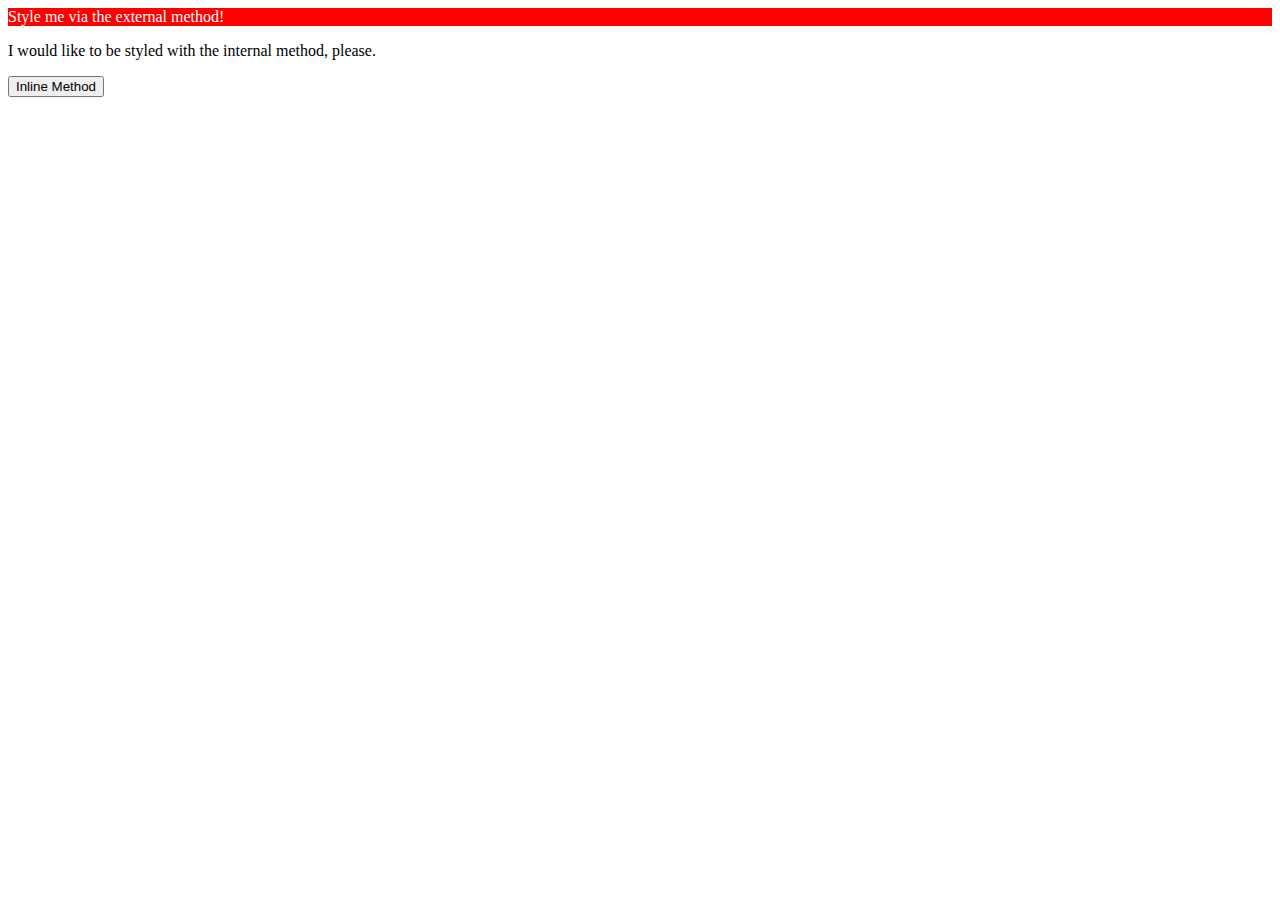
==== foundations/01-css-methods/index.html @ aefc69e2 "Create and link stylesheet" ====
<!DOCTYPE html>
<html lang="en">
  <head>
    <meta charset="UTF-8">
    <meta http-equiv="X-UA-Compatible" content="IE=edge">
    <meta name="viewport" content="width=device-width, initial-scale=1.0">
    <link rel="stylesheet" href="styles.css">
    <title>Methods for Adding CSS</title>
  </head>
  <body>
    <div>Style me via the external method!</div>
    <p>I would like to be styled with the internal method, please.</p>
    <button>Inline Method</button>
  </body>
</html>
---- foundations/01-css-methods/styles.css ----
div {
    color: white;
    background-color: red;
}
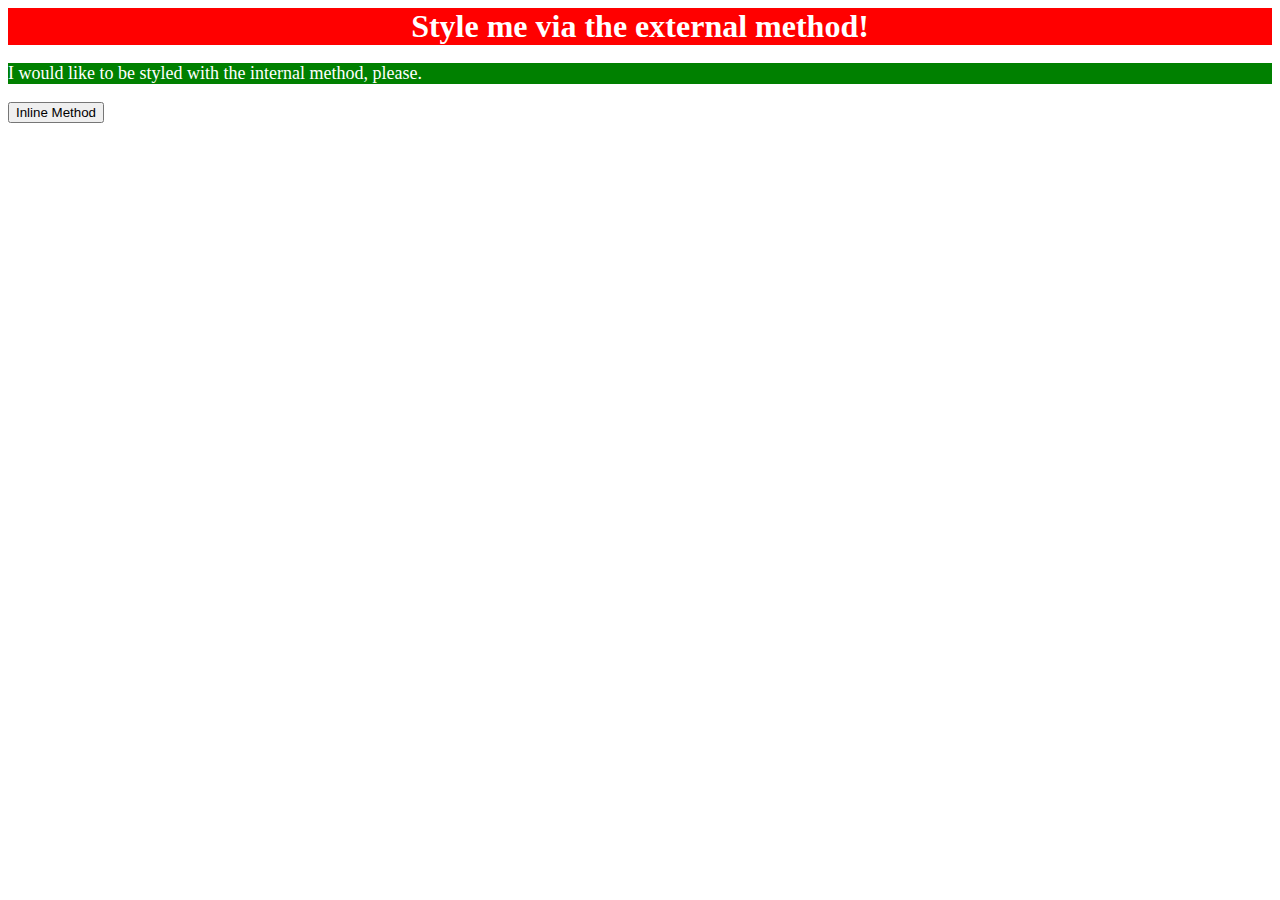
==== commit 92061bfd: "Add font size and colors" ====
--- a/foundations/01-css-methods/index.html
+++ b/foundations/01-css-methods/index.html
@@ -5,6 +5,13 @@
     <meta http-equiv="X-UA-Compatible" content="IE=edge">
     <meta name="viewport" content="width=device-width, initial-scale=1.0">
     <link rel="stylesheet" href="styles.css">
+    <style>
+      p {
+        color: white;
+        background-color: green;
+        font-size: 18px; 
+      }
+    </style>
     <title>Methods for Adding CSS</title>
   </head>
   <body>
--- a/foundations/01-css-methods/styles.css
+++ b/foundations/01-css-methods/styles.css
@@ -1,4 +1,7 @@
 div {
     color: white;
     background-color: red;
+    font-size: 32px;
+    text-align: center;
+    font-weight: bold;
 }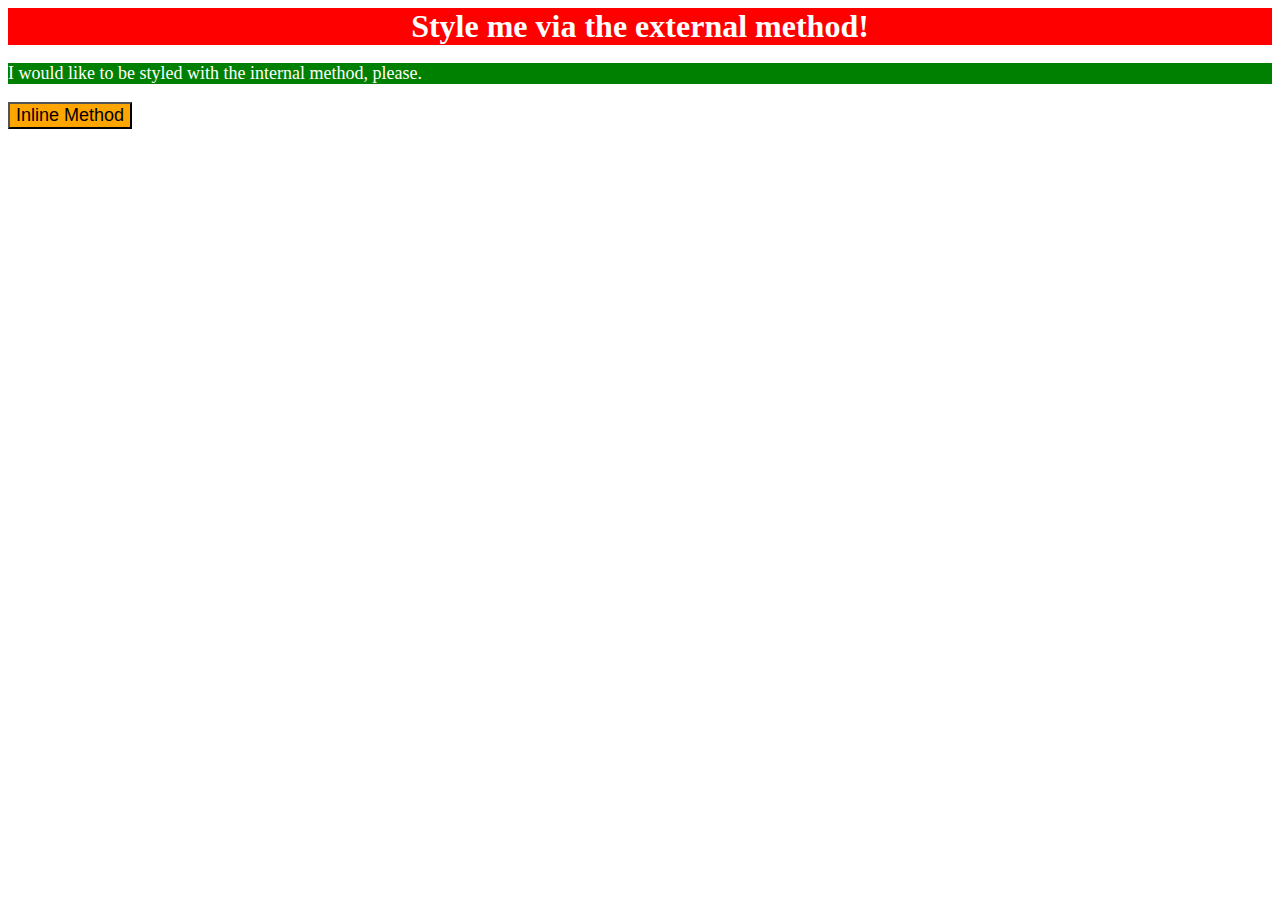
==== commit cad44e37: "Format 'inline method' button" ====
--- a/foundations/01-css-methods/index.html
+++ b/foundations/01-css-methods/index.html
@@ -17,6 +17,6 @@
   <body>
     <div>Style me via the external method!</div>
     <p>I would like to be styled with the internal method, please.</p>
-    <button>Inline Method</button>
+    <button style="background-color: orange; font-size: 18px;">Inline Method</button>
   </body>
 </html>